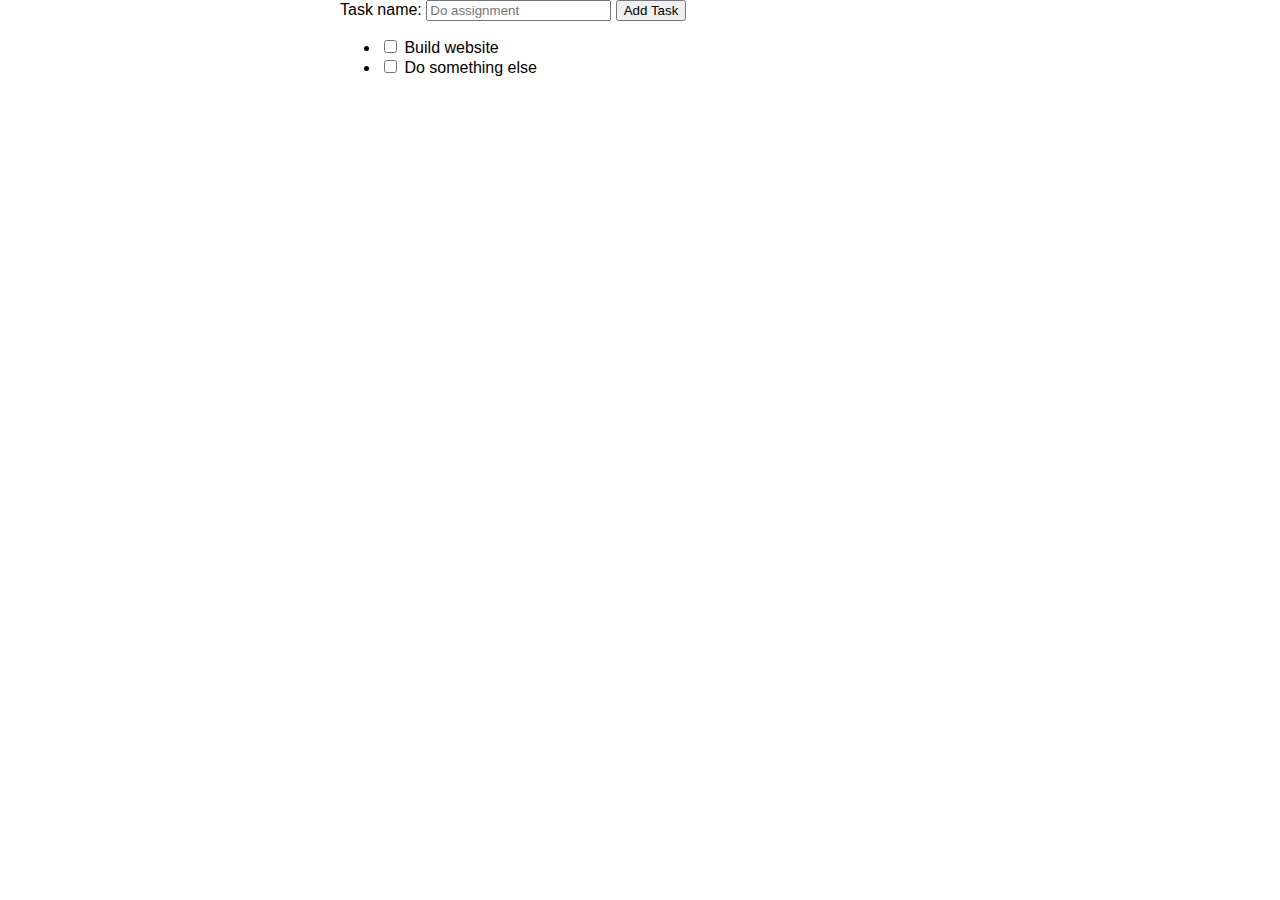
==== index.html @ aba7513c "Rename html name" ====
<!DOCTYPE html>
<html lang="en">

<head>
    <meta charset="UTF-8">
    <title>My Todo List</title>
    <meta name="author" content="PUT YOUR NAME HERE">
    <meta name="description" content="Use ToDo list app to explore and interact with the DOM">
    <link rel="stylesheet" type="text/css" href="css/style.css">
</head>

<body>
    <form>
        <label>
            Task name:
            <input id="task-input" type="text" placeholder="Do assignment" />
        </label>
        <button id="add-task" type="button">
            Add Task
        </button>
    </form>
    <ul>
        <li>
            <label>
                <input type="checkbox">
                Build website
            </label>
        </li>
        <li>
            <label>
                <input type="checkbox">
                Do something else
            </label>
        </li>
    </ul>
    <script src="js/script.js"></script>
</body>

</html>
---- css/style.css ----
/*
Description: Minimal styling for in-class exercise
Author: PUT YOU NAME HERE
Email: name@student.curtin.edu
Tags: Todo
*/

body {
  font-family: helvetica, sans-serif;
  font-size: 16px;
  width: 600px;
  margin: 0 auto;
}

.task {
  list-style: none;
}

.task.completed {
  text-decoration: line-through;
}
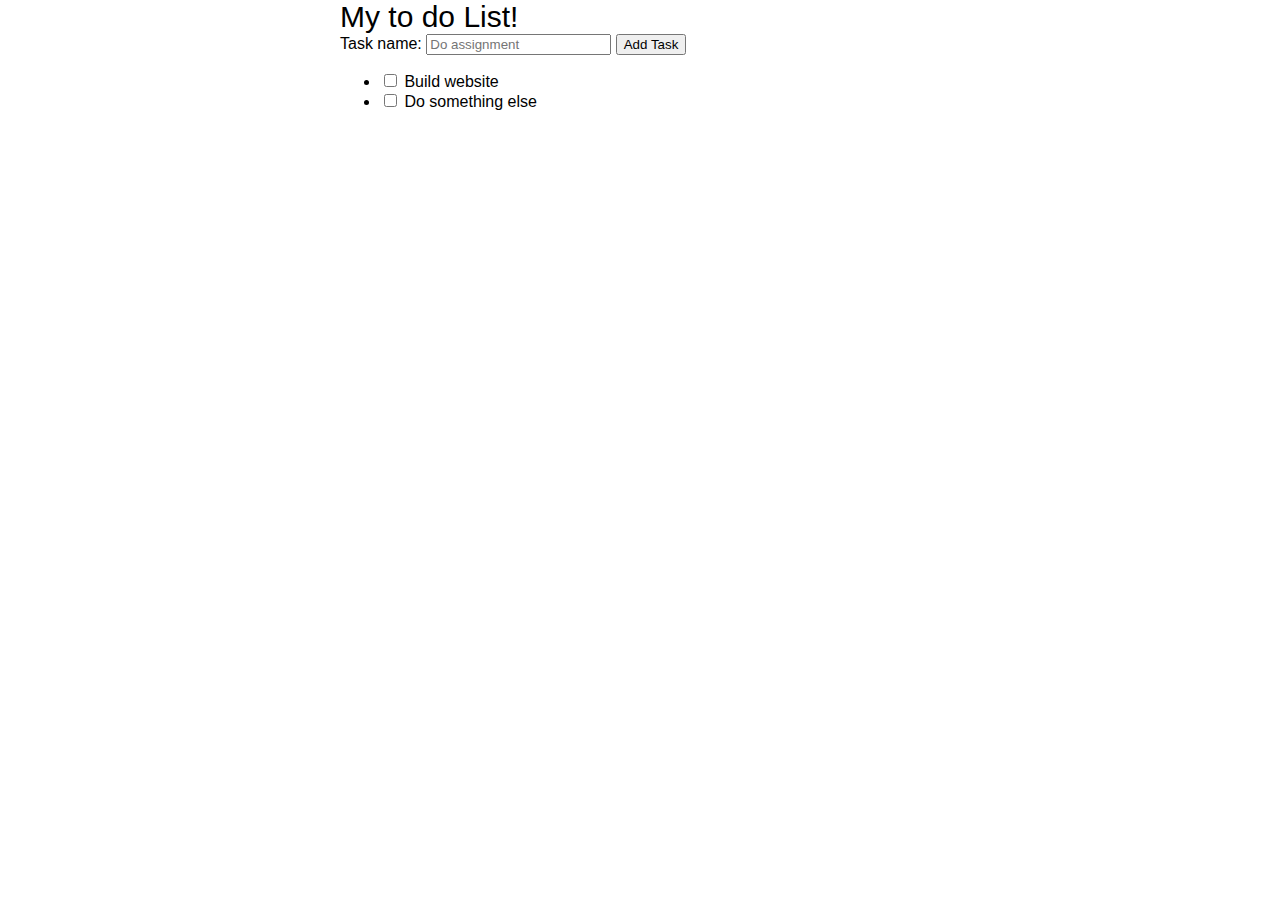
==== commit 6493350e: "Added title name" ====
--- a/index.html
+++ b/index.html
@@ -10,6 +10,7 @@
 </head>
 
 <body>
+    <div id="title"> My to do List! </div>
     <form>
         <label>
             Task name:
--- a/css/style.css
+++ b/css/style.css
@@ -10,6 +10,11 @@
   font-size: 16px;
   width: 600px;
   margin: 0 auto;
+  
+}
+
+#title {
+  font-size: 30px;
 }
 
 .task {
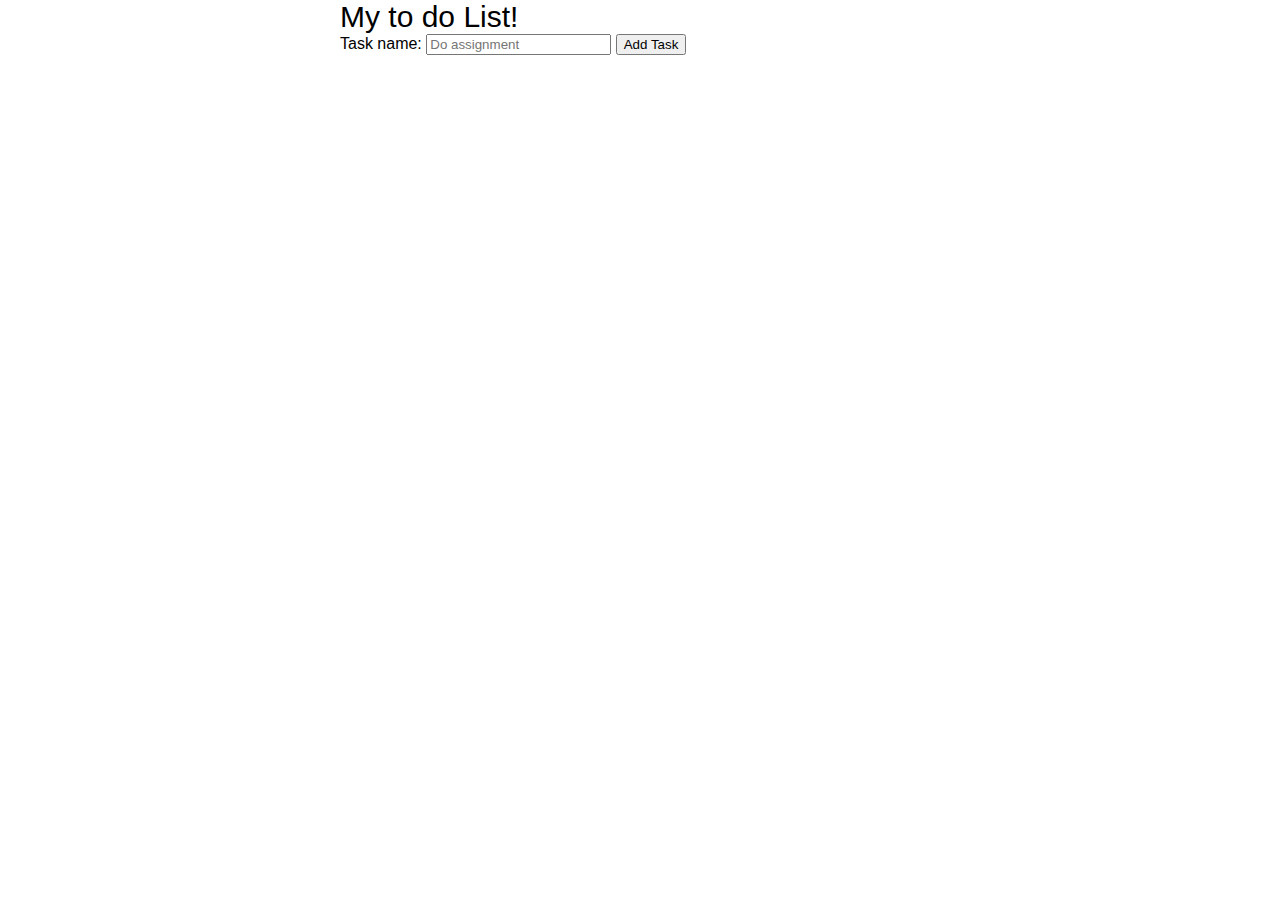
==== commit 09ce75c5: "Added template" ====
--- a/index.html
+++ b/index.html
@@ -10,6 +10,7 @@
 </head>
 
 <body>
+
     <div id="title"> My to do List! </div>
     <form>
         <label>
@@ -20,20 +21,18 @@
             Add Task
         </button>
     </form>
-    <ul>
-        <li>
-            <label>
-                <input type="checkbox">
-                Build website
-            </label>
-        </li>
-        <li>
-            <label>
-                <input type="checkbox">
-                Do something else
-            </label>
-        </li>
+    <ul id="todo-list">
+
     </ul>
+
+    <script id="list-item-template" type="text/template">
+    <li>
+        <label>
+            <input type="checkbox">
+            <!-- Task_Name -->
+        </label>
+    </li>
+</script>
     <script src="js/script.js"></script>
 </body>
 
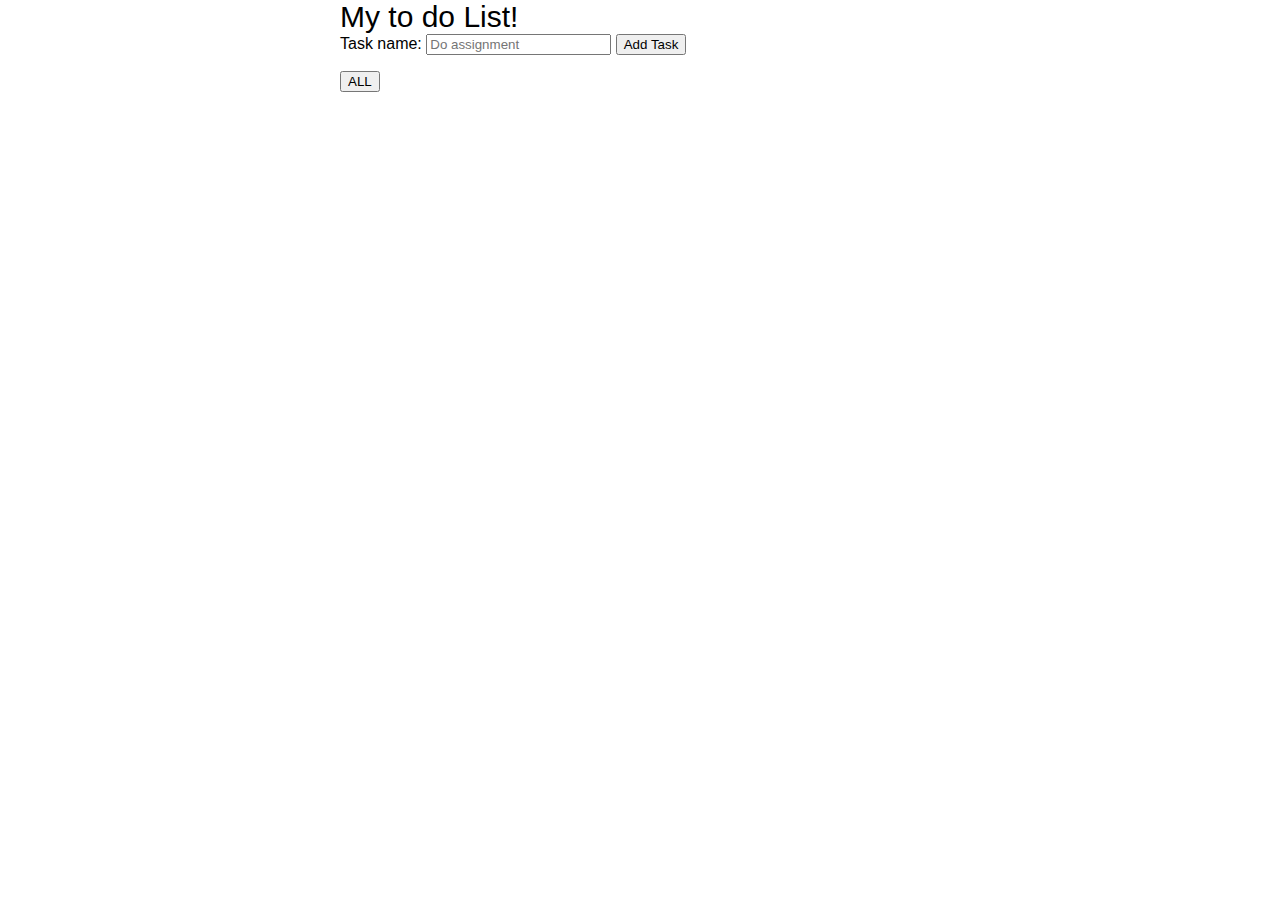
==== commit 2a30c170: "Added filter" ====
--- a/index.html
+++ b/index.html
@@ -24,11 +24,12 @@
     <ul id="todo-list">
 
     </ul>
+    <button type="" id="show-all"> ALL </button>
 
     <script id="list-item-template" type="text/template">
-    <li>
+    <li class="task">
         <label>
-            <input type="checkbox">
+            <input class="checkbox" type="checkbox">
             <!-- Task_Name -->
         </label>
     </li>
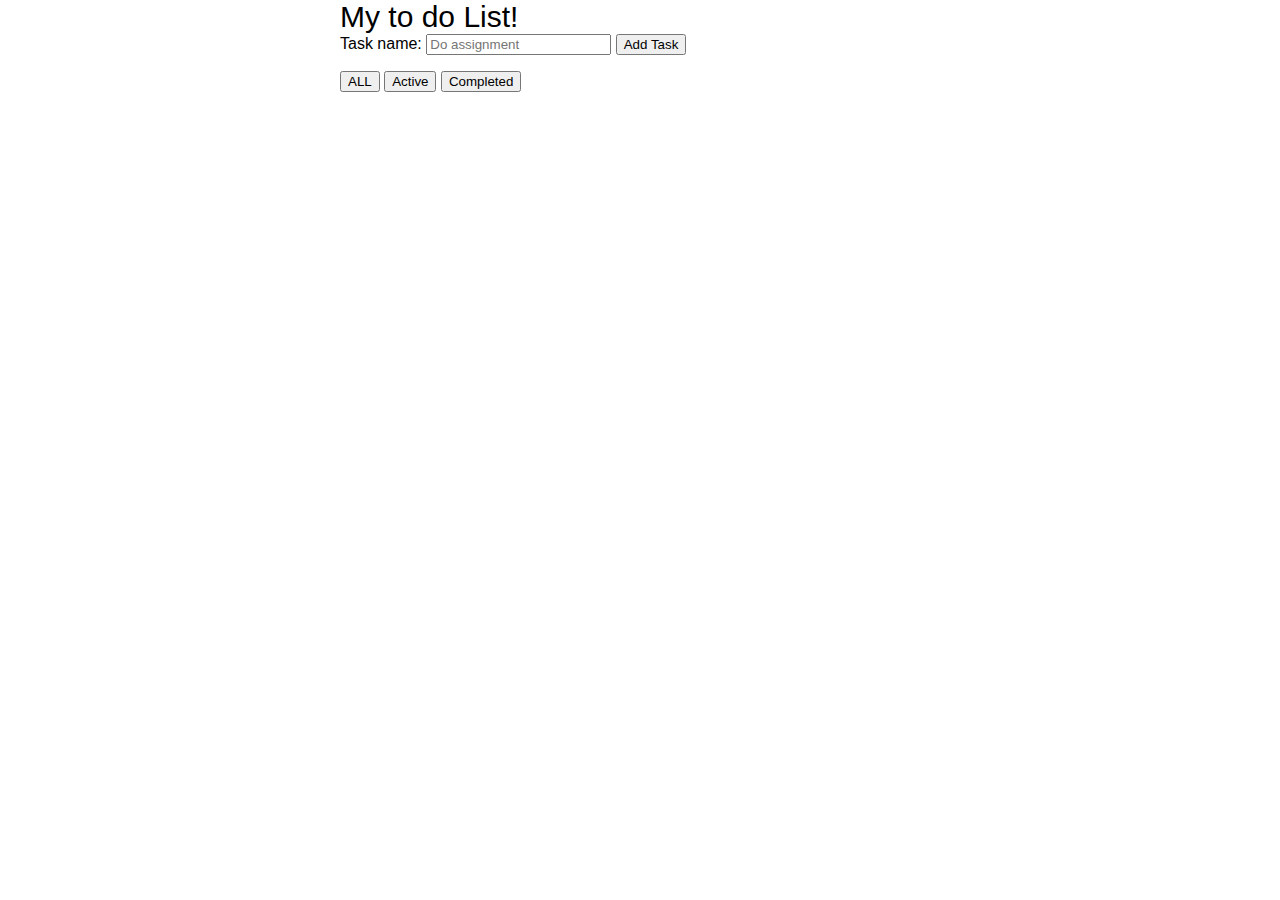
==== commit aeaf3e49: "Added show all tasks" ====
--- a/index.html
+++ b/index.html
@@ -25,6 +25,8 @@
 
     </ul>
     <button type="" id="show-all"> ALL </button>
+    <button type="" id="show-active"> Active</button>
+    <button type="" id="show-completed"> Completed </button>
 
     <script id="list-item-template" type="text/template">
     <li class="task">
